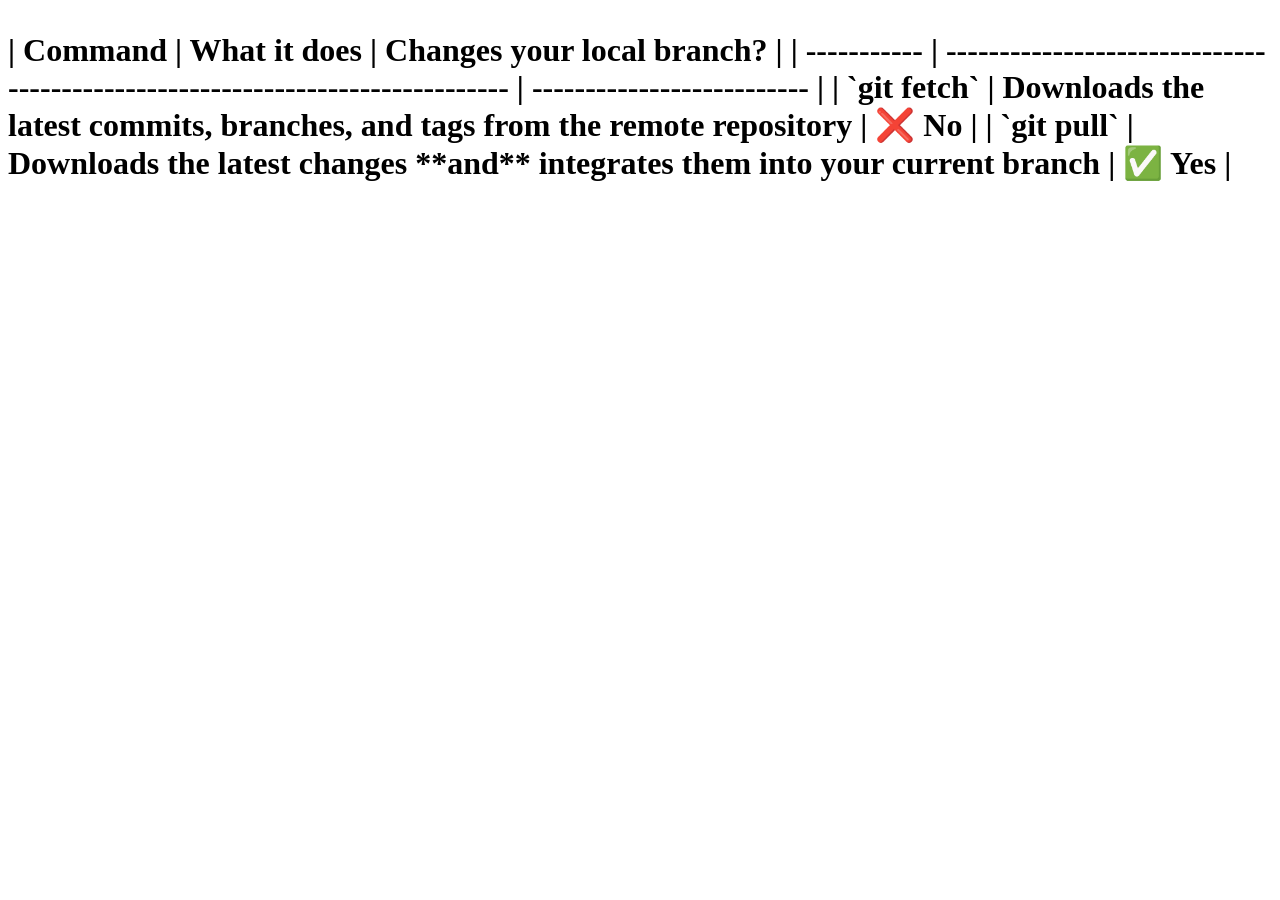
==== index.html @ 307e08bc "pull & fetch" ====
<!DOCTYPE html>
<html lang="en">
<head>
    <meta charset="UTF-8">
    <meta name="viewport" content="width=device-width, initial-scale=1.0">
    <title>git pull & fetch</title>
</head>
<body>
    <div><h1><p>
        | Command     | What it does                                                                  | Changes your local branch? |
| ----------- | ----------------------------------------------------------------------------- | -------------------------- |
| `git fetch` | Downloads the latest commits, branches, and tags from the remote repository   | ❌ No                       |
| `git pull`  | Downloads the latest changes **and** integrates them into your current branch | ✅ Yes                      |

    </p></h1></div>
</body>
</html>
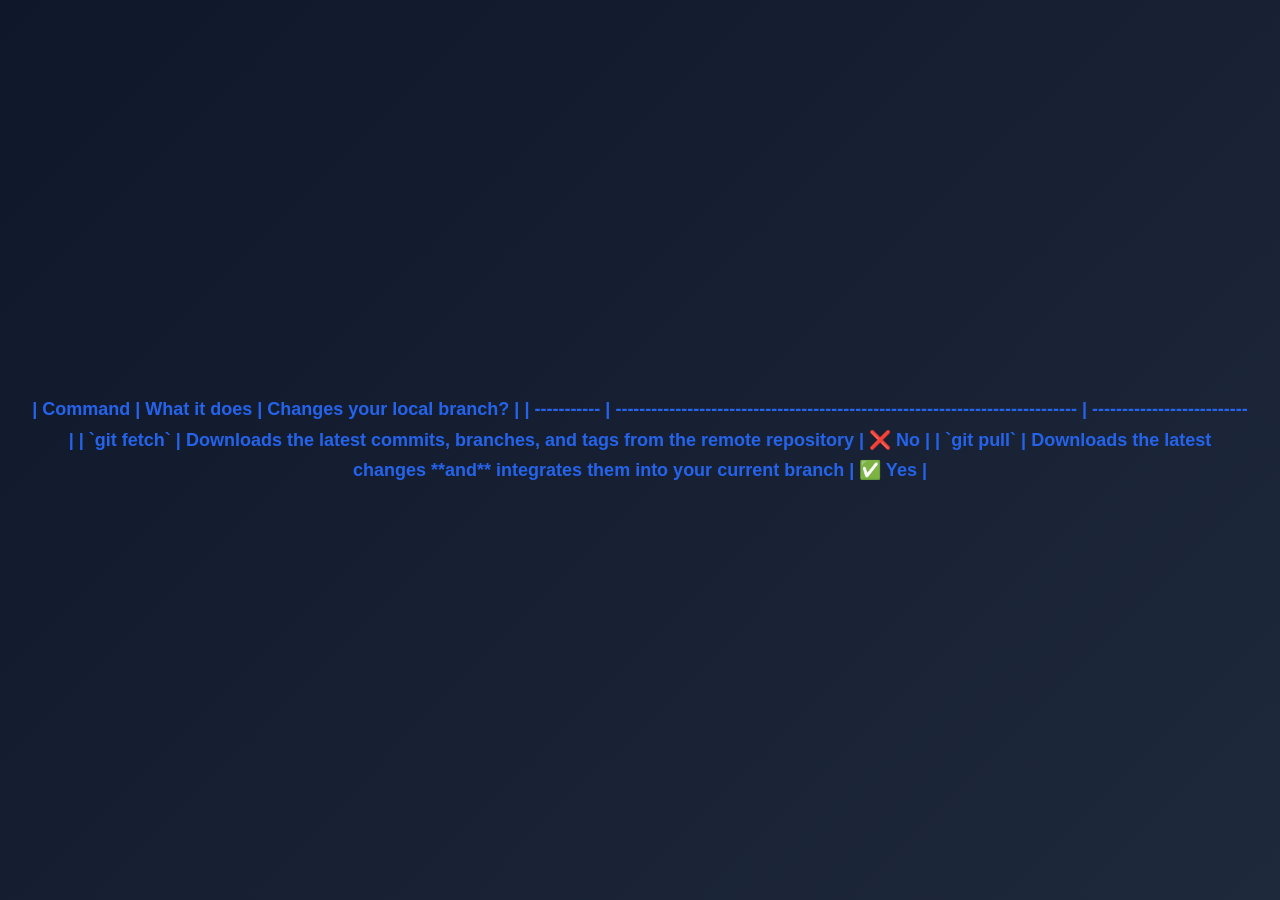
==== commit d7a6db09: "with css" ====
--- a/index.html
+++ b/index.html
@@ -4,6 +4,7 @@
     <meta charset="UTF-8">
     <meta name="viewport" content="width=device-width, initial-scale=1.0">
     <title>git pull & fetch</title>
+    <link rel="stylesheet" href="style.css">
 </head>
 <body>
     <div><h1><p>
--- a/style.css
+++ b/style.css
@@ -0,0 +1,80 @@
+/* Reset */
+* {
+    margin: 0;
+    padding: 0;
+    box-sizing: border-box;
+}
+
+body {
+    font-family: Arial, Helvetica, sans-serif;
+    background: linear-gradient(135deg, #0f172a, #1e293b);
+    color: #fff;
+    min-height: 100vh;
+    display: flex;
+    justify-content: center;
+    align-items: center;
+    padding: 30px;
+}
+
+.container {
+    background: #ffffff;
+    color: #222;
+    width: 800px;
+    max-width: 100%;
+    padding: 35px;
+    border-radius: 15px;
+    box-shadow: 0 10px 25px rgba(0,0,0,0.3);
+}
+
+h1 {
+    text-align: center;
+    color: #2563eb;
+    margin-bottom: 20px;
+}
+
+h2 {
+    color: #16a34a;
+    margin-top: 20px;
+    margin-bottom: 10px;
+}
+
+p {
+    font-size: 18px;
+    line-height: 1.7;
+}
+
+ul {
+    margin-left: 25px;
+    margin-bottom: 20px;
+}
+
+li {
+    margin: 10px 0;
+}
+
+/* Table */
+
+table {
+    width: 100%;
+    border-collapse: collapse;
+    margin-top: 20px;
+}
+
+th {
+    background: #2563eb;
+    color: white;
+    padding: 15px;
+}
+
+td {
+    padding: 15px;
+    border: 1px solid #ddd;
+}
+
+tr:nth-child(even) {
+    background: #f5f5f5;
+}
+
+tr:hover {
+    background: #e8f0ff;
+}
